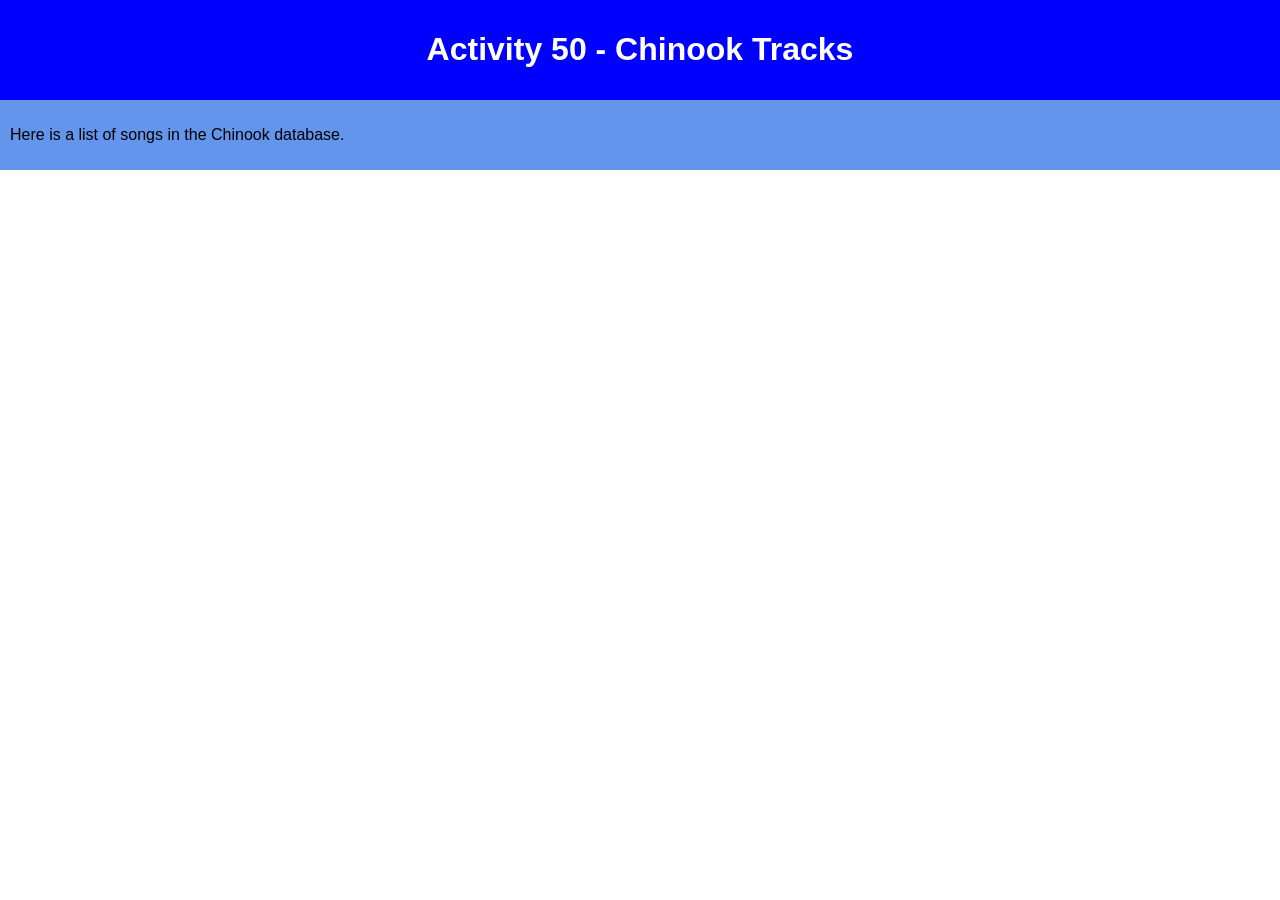
==== Lesson50ActivityWebsite/index.html @ 48adc6be "wasd" ====
<!DOCTYPE html>
<html>
  <head>
    <meta charset="utf-8">
    <meta name="viewport" content="width=device-width">
    <title>Chinook Tracks</title>
    <link href="style.css" rel="stylesheet" type="text/css" />
    <script src="https://ajax.googleapis.com/ajax/libs/jquery/3.6.0/jquery.min.js"></script>
    <script src="script.js"></script>
  </head>
  <body id="body" onload="init()">
    <div id="banner" class="container center">
      <h1>Activity 50 - Chinook Tracks</h1>
    </div>
    <div class="container subbanner">
      <div>
        <p>Here is a list of songs in the Chinook database.</p>
      </div>
    </div>
    <!-- Container for results -->
    <div id="output" class="container"></div>
  </body>
</html>
---- Lesson50ActivityWebsite/style.css ----
html, body {
  margin: 0 auto;
  font-family: Arial;
}

.container {
  display: flex;
  padding: 10px;
  flex-wrap: wrap;
  gap: 15px;
}

.center {
  justify-content: center;
  align-items: center;
}

nav {
  background-color: cornflowerblue;
}

nav a {
  color: black;
  padding: 10px;
  flex: 1;
  text-decoration: none;
  text-align: center;
}

nav a:hover {
  color: white;
}

.subbanner {
  background-color: cornflowerblue;
}

#banner {
  background-color: blue;
  color: white;
  padding: 10px;
}

.card {
  border: 1px solid #ccc;
  border-radius: 8px;
  padding: 10px;
  width: 200px;
  box-shadow: 2px 2px 5px #888;
  display: flex;
  flex-direction: column;
  align-items: center;
}

.card h3 {
  font-size: 16px;
  margin: 5px 0;
  text-align: center;
}

.card p {
  font-size: 14px;
  margin: 2px 0;
}

.card a {
  text-decoration: none;
  background-color: blue;
  color: white;
  border-radius: 4px;
  padding: 6px;
  box-shadow: 2px 2px 2px black;
  margin-top: 5px;
}

.card a:hover {
  background-color: cornflowerblue;
}
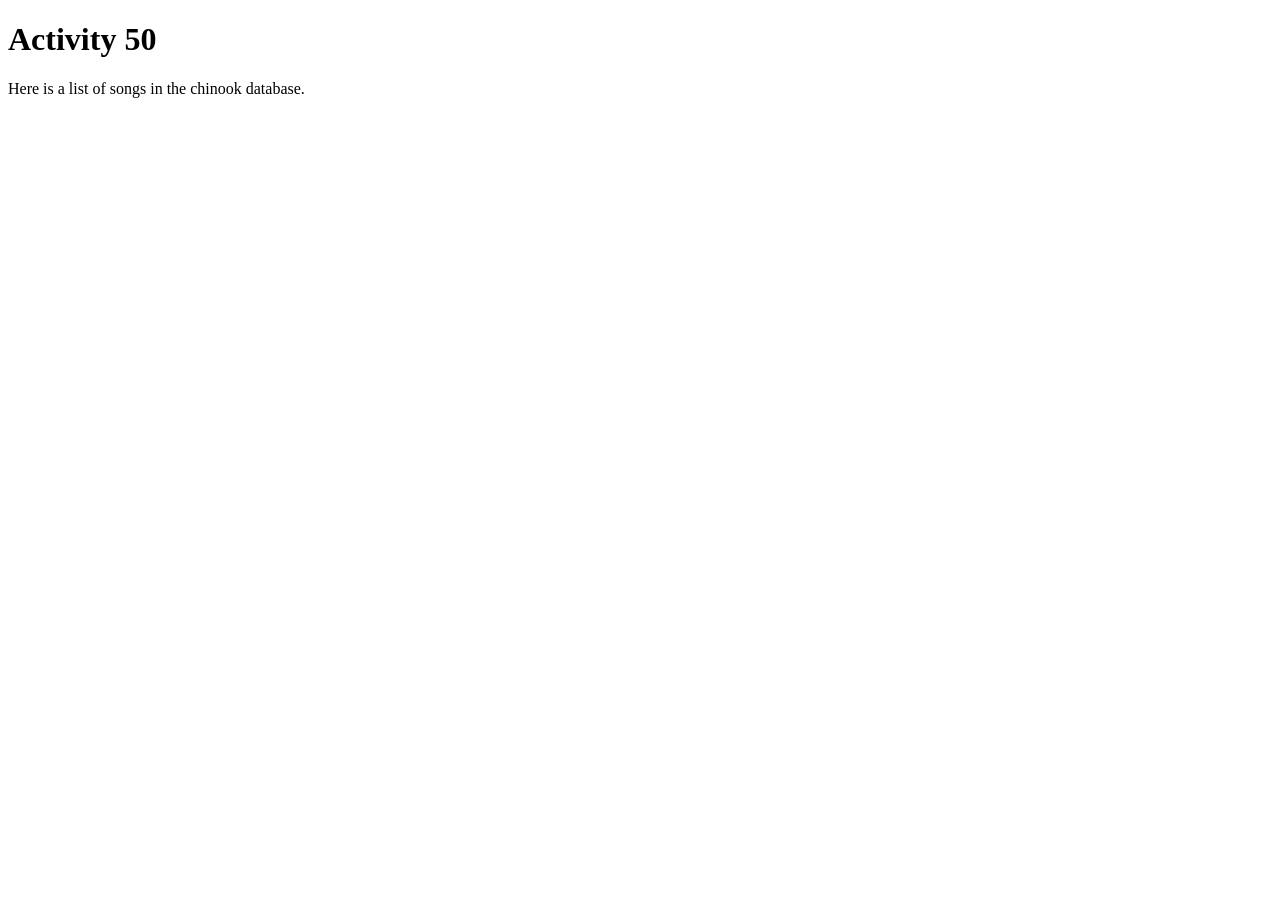
==== commit e74ff843: "wasddd" ====
--- a/Lesson50ActivityWebsite/index.html
+++ b/Lesson50ActivityWebsite/index.html
@@ -3,21 +3,26 @@
   <head>
     <meta charset="utf-8">
     <meta name="viewport" content="width=device-width">
-    <title>Chinook Tracks</title>
+    <title>repl.it</title>
     <link href="style.css" rel="stylesheet" type="text/css" />
-    <script src="https://ajax.googleapis.com/ajax/libs/jquery/3.6.0/jquery.min.js"></script>
+    <!-- We need to import JQUERY Library to make the api call-->
+    <script src="https://fictional-goldfish-7v467g9pj77wcwwxw-8500.app.github.dev/"></script>
+
     <script src="script.js"></script>
-  </head>
+   </head>
   <body id="body" onload="init()">
     <div id="banner" class="container center">
-      <h1>Activity 50 - Chinook Tracks</h1>
+      <h1> Activity 50 </h1>
     </div>
     <div class="container subbanner">
       <div>
-        <p>Here is a list of songs in the Chinook database.</p>
+        <p> Here is a list of songs in the chinook database.
+        </p>
       </div>
     </div>
-    <!-- Container for results -->
-    <div id="output" class="container"></div>
+  <!-- Create a container to display results -->
+  <div id='output'></div>
+      
+      
   </body>
 </html>
